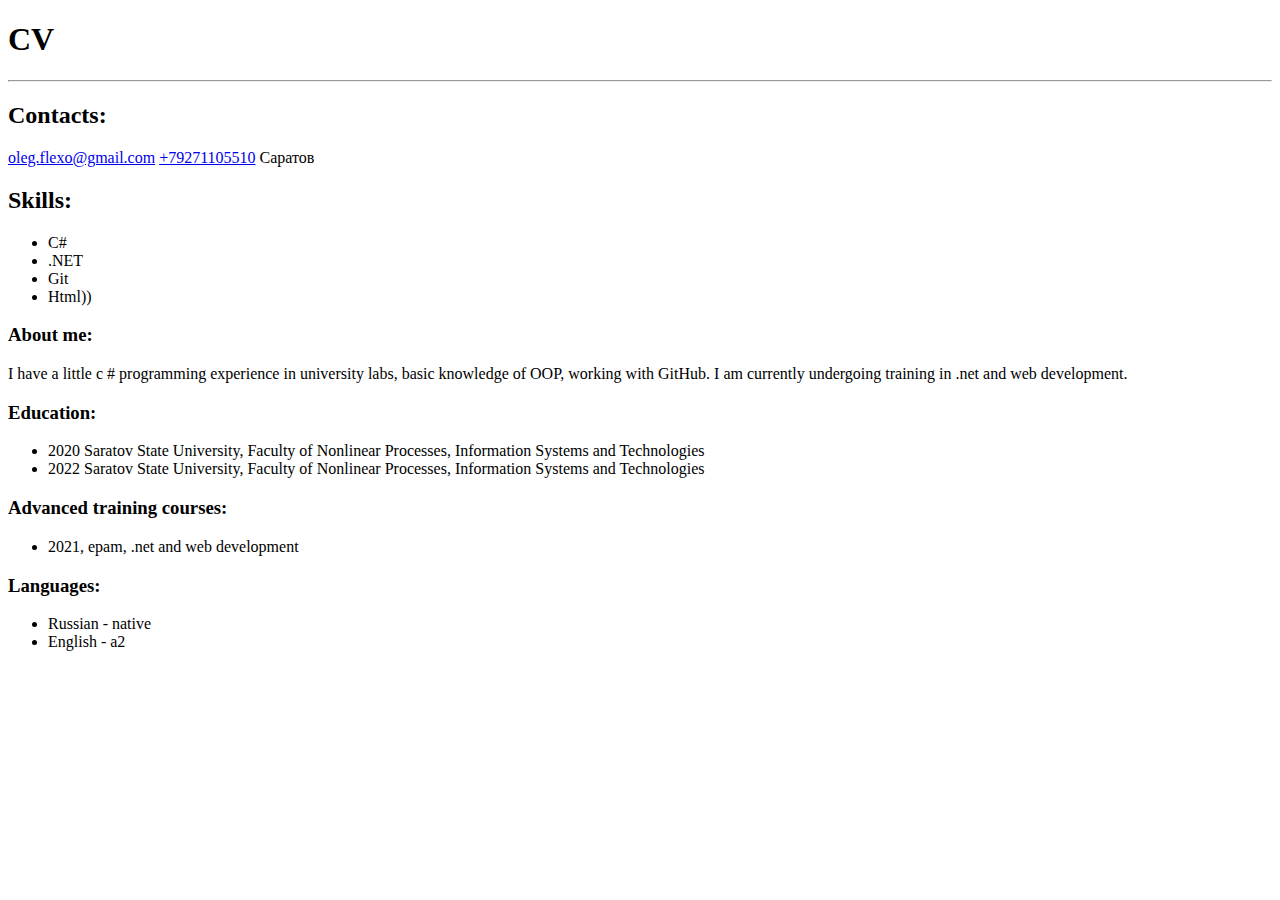
==== Task 5/5.1/cv.html @ d6d4258e "Task 5.1 added" ====
<!DOCTYPE html>
<html lang="en">
<head>
    <meta charset="UTF-8">
    <meta http-equiv="X-UA-Compatible" content="IE=edge">
    <meta name="viewport" content="width=device-width, initial-scale=1.0">
    <title>Oleg's CV</title>
</head>
<body>
    <h1>
        CV
    </h1>    
    <hr>
    <h2>
        Contacts:
    </h2>
    <a href="mailto:oleg.flexo@gmail.com">oleg.flexo@gmail.com</a>
    <a href="tel:+79271105510">+79271105510</a>
    <a>Саратов</a>

    <h2>
        Skills:
    </h2>
    <ul>
        <li>
            C#
        </li>
        <li>
            .NET
        </li>
        <li>
            Git
        </li>
        <li>
            Html))
        </li>
    </ul>

    <h3>
        About me:
    </h3>
    <p>
        I have a little c # programming experience in university labs, basic knowledge of OOP, working with GitHub.
I am currently undergoing training in .net and web development.
    </p>

    <h3>
        Education:
    </h3>
    <p>
        <ul>
            <li>
                2020 Saratov State University, Faculty of Nonlinear Processes, Information Systems and Technologies
            </li>
            <li>
                2022 Saratov State University, Faculty of Nonlinear Processes, Information Systems and Technologies
            </li>
        </ul>       
    </p>

    <h3>
        Advanced training courses:
    </h3>
    <p>
        <ul>
            <li>
                2021, epam, .net and web development
            </li>
        </ul>        
    </p>
    
    <h3>
        Languages:
    </h3>
    <p>
        <ul>
            <li>
                Russian - native
            </li>
            <li>
                English - a2
            </li>
        </ul>        
    </p>
</body>
</html>
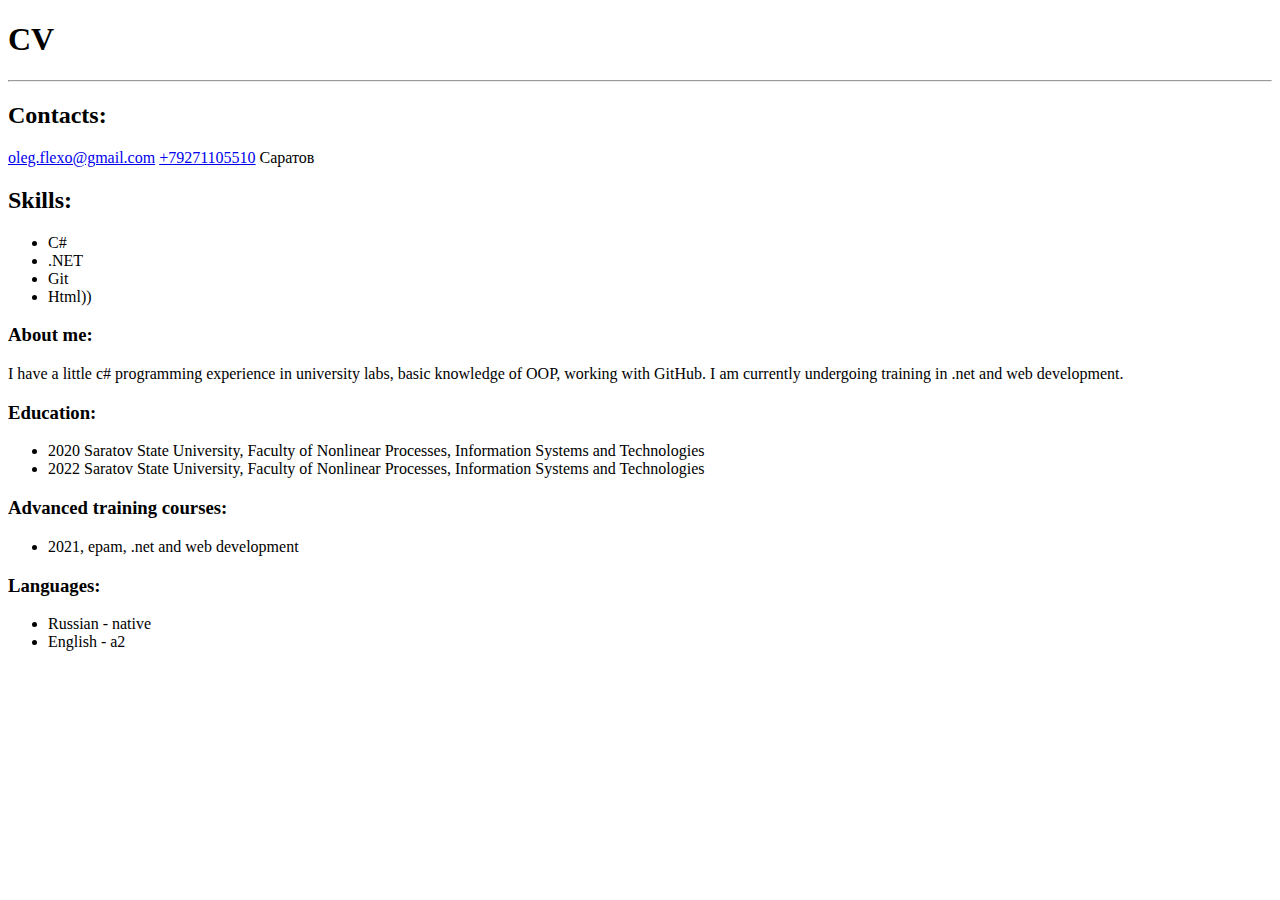
==== commit 723efb76: "Task 6.1 done" ====
--- a/Task 5/5.1/cv.html
+++ b/Task 5/5.1/cv.html
@@ -40,7 +40,7 @@
         About me:
     </h3>
     <p>
-        I have a little c # programming experience in university labs, basic knowledge of OOP, working with GitHub.
+        I have a little c# programming experience in university labs, basic knowledge of OOP, working with GitHub.
 I am currently undergoing training in .net and web development.
     </p>
 
